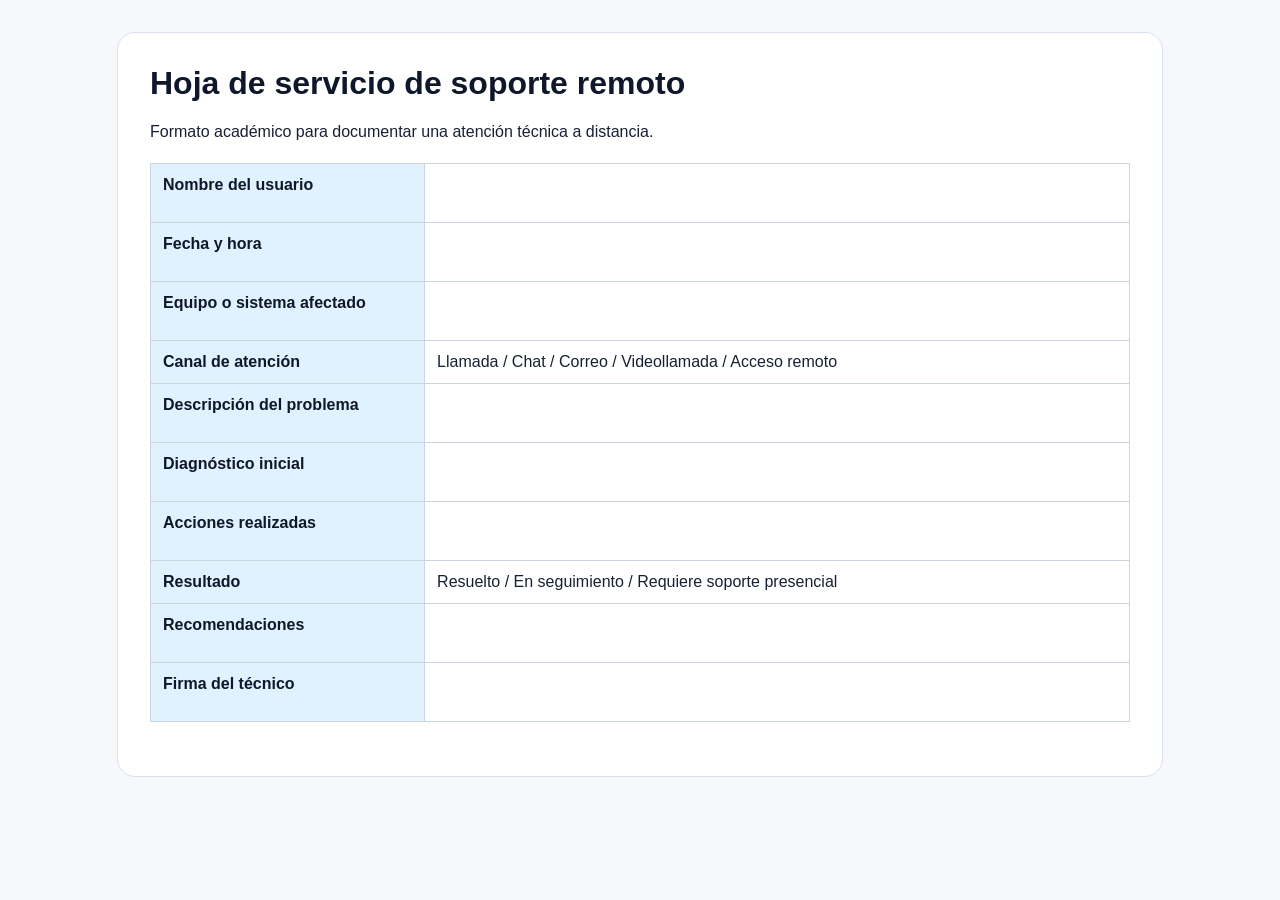
==== recursos/docs/hoja-servicio-soporte-remoto.html @ 5d00e88f "Subir sitio Fenix Labs" ====
<!DOCTYPE html>
<html lang="es">
<head>
  <meta charset="UTF-8">
  <meta name="viewport" content="width=device-width, initial-scale=1.0">
  <title>Hoja de Servicio | Fénix Labs</title>
  <style>
    body {
      margin: 0;
      padding: 32px;
      font-family: Arial, sans-serif;
      color: #172033;
      background: #f6f8fb;
    }

    main {
      max-width: 980px;
      margin: 0 auto;
      padding: 32px;
      border: 1px solid #d9e1ee;
      border-radius: 18px;
      background: #ffffff;
    }

    h1 {
      margin-top: 0;
      color: #0f172a;
    }

    table {
      width: 100%;
      border-collapse: collapse;
      margin: 22px 0;
    }

    th,
    td {
      padding: 12px;
      border: 1px solid #cbd5e1;
      text-align: left;
      vertical-align: top;
    }

    th {
      width: 28%;
      background: #e0f2fe;
      color: #0f172a;
    }

    .line {
      height: 34px;
    }

    @media print {
      body {
        background: #ffffff;
      }

      main {
        border: 0;
      }
    }
  </style>
</head>
<body>
  <main>
    <h1>Hoja de servicio de soporte remoto</h1>
    <p>Formato académico para documentar una atención técnica a distancia.</p>

    <table>
      <tr><th>Nombre del usuario</th><td class="line"></td></tr>
      <tr><th>Fecha y hora</th><td class="line"></td></tr>
      <tr><th>Equipo o sistema afectado</th><td class="line"></td></tr>
      <tr><th>Canal de atención</th><td>Llamada / Chat / Correo / Videollamada / Acceso remoto</td></tr>
      <tr><th>Descripción del problema</th><td class="line"></td></tr>
      <tr><th>Diagnóstico inicial</th><td class="line"></td></tr>
      <tr><th>Acciones realizadas</th><td class="line"></td></tr>
      <tr><th>Resultado</th><td>Resuelto / En seguimiento / Requiere soporte presencial</td></tr>
      <tr><th>Recomendaciones</th><td class="line"></td></tr>
      <tr><th>Firma del técnico</th><td class="line"></td></tr>
    </table>
  </main>
</body>
</html>
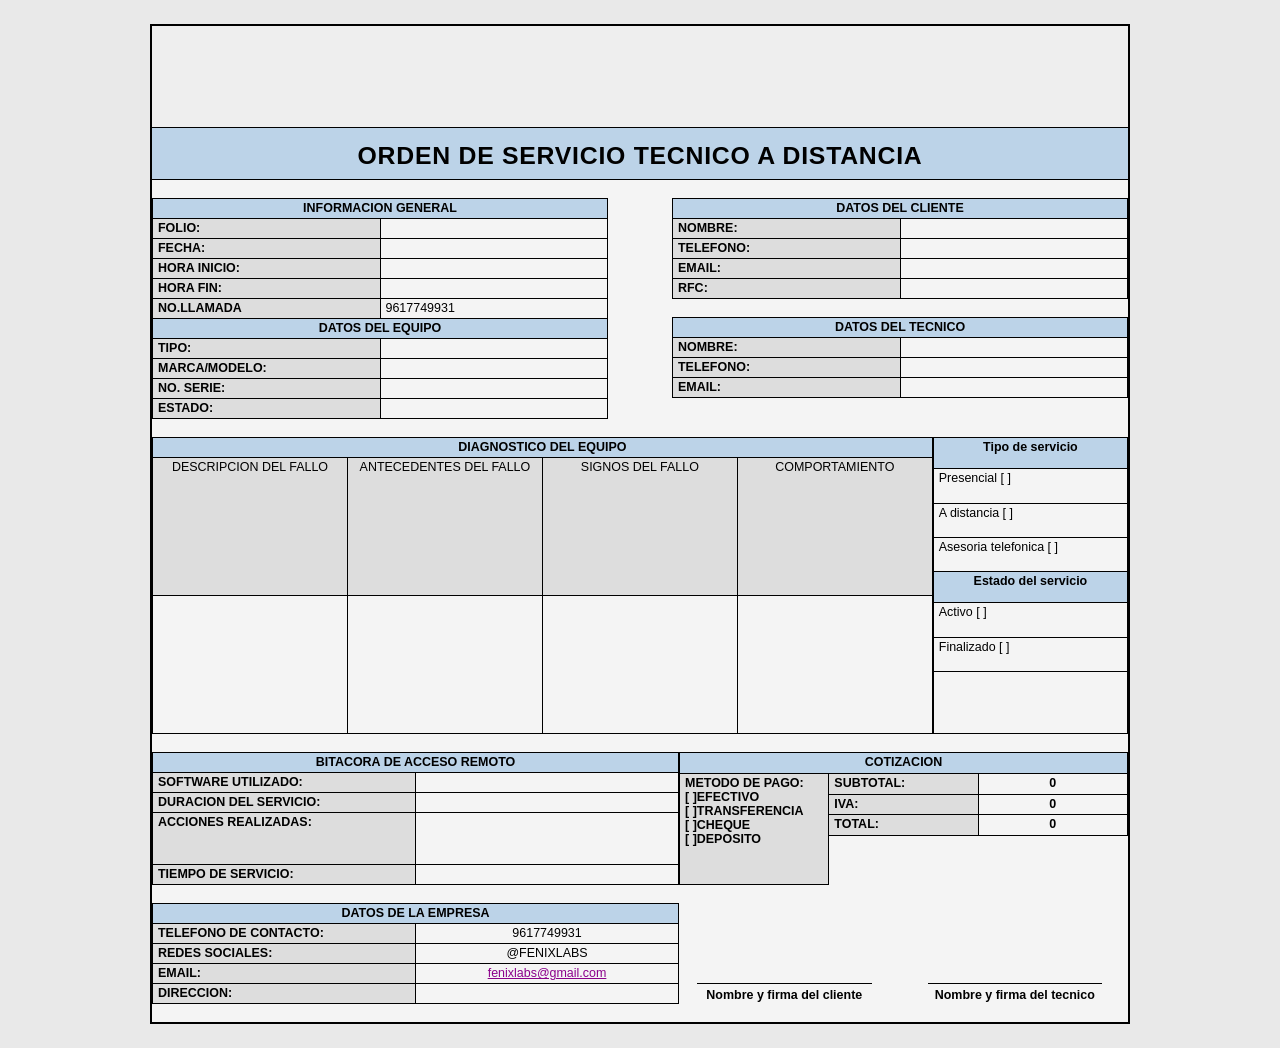
==== commit e9f8caf1: "Actualizar hoja de servicio" ====
--- a/recursos/docs/hoja-servicio-soporte-remoto.html
+++ b/recursos/docs/hoja-servicio-soporte-remoto.html
@@ -3,82 +3,317 @@
 <head>
   <meta charset="UTF-8">
   <meta name="viewport" content="width=device-width, initial-scale=1.0">
-  <title>Hoja de Servicio | Fénix Labs</title>
+  <title>Orden de Servicio Técnico a Distancia | Fénix Labs</title>
   <style>
+    * {
+      box-sizing: border-box;
+    }
+
     body {
       margin: 0;
-      padding: 32px;
-      font-family: Arial, sans-serif;
-      color: #172033;
-      background: #f6f8fb;
+      padding: 24px;
+      font-family: Arial, Helvetica, sans-serif;
+      color: #000;
+      background: #e9e9e9;
     }
 
     main {
-      max-width: 980px;
+      width: 980px;
       margin: 0 auto;
-      padding: 32px;
-      border: 1px solid #d9e1ee;
-      border-radius: 18px;
-      background: #ffffff;
+      border: 2px solid #000;
+      background: #f4f4f4;
+    }
+
+    .top-space {
+      height: 102px;
+      border-bottom: 1px solid #000;
+      background: #eeeeee;
     }
 
     h1 {
-      margin-top: 0;
-      color: #0f172a;
+      margin: 0;
+      padding: 14px 10px 10px;
+      border-bottom: 1px solid #000;
+      background: #bcd3e8;
+      text-align: center;
+      font-size: 1.55rem;
+      line-height: 1.1;
+      letter-spacing: 0.03em;
+      text-transform: uppercase;
+    }
+
+    .sheet {
+      display: grid;
+      gap: 18px;
+      padding: 18px 0 18px;
+    }
+
+    .two-columns {
+      display: grid;
+      grid-template-columns: 1fr 1fr;
+      gap: 64px;
+      padding: 0 0;
+    }
+
+    .two-columns > div:first-child,
+    .company-block {
+      margin-left: 0;
+    }
+
+    .two-columns > div:last-child {
+      margin-right: 0;
     }
 
     table {
       width: 100%;
       border-collapse: collapse;
-      margin: 22px 0;
+      table-layout: fixed;
+      font-size: 0.78rem;
+      background: #f4f4f4;
     }
 
     th,
     td {
-      padding: 12px;
-      border: 1px solid #cbd5e1;
-      text-align: left;
+      height: 20px;
+      padding: 2px 5px;
+      border: 1px solid #000;
       vertical-align: top;
     }
 
     th {
+      background: #bcd3e8;
+      text-align: center;
+      font-weight: 700;
+      text-transform: uppercase;
+    }
+
+    .label {
       width: 28%;
-      background: #e0f2fe;
-      color: #0f172a;
-    }
-
-    .line {
-      height: 34px;
+      background: #dddddd;
+      font-weight: 700;
+      text-transform: uppercase;
+    }
+
+    .section-title {
+      background: #bcd3e8;
+      text-align: center;
+      font-weight: 700;
+      text-transform: uppercase;
+    }
+
+    .subhead {
+      background: #dddddd;
+      text-align: center;
+      font-weight: 400;
+      text-transform: uppercase;
+    }
+
+    .diagnostic {
+      display: grid;
+      grid-template-columns: 4fr 1fr;
+      gap: 0;
+    }
+
+    .diagnostic-main td {
+      height: 138px;
+    }
+
+    .service-type td {
+      height: 22px;
+    }
+
+    .service-type .section-title {
+      height: 20px;
+      text-transform: none;
+    }
+
+    .remote-quote {
+      display: grid;
+      grid-template-columns: 1.08fr 0.92fr;
+      gap: 0;
+    }
+
+    .remote-quote td {
+      height: 20px;
+    }
+
+    .remote-quote .tall {
+      height: 52px;
+    }
+
+    .payment td {
+      height: 20px;
+    }
+
+    .payment .amount {
+      text-align: center;
+      font-weight: 700;
+    }
+
+    .company-signatures {
+      display: grid;
+      grid-template-columns: 1.08fr 0.92fr;
+      align-items: end;
+      gap: 0;
+    }
+
+    .company-block td {
+      height: 20px;
+    }
+
+    .company-block a {
+      color: #8b008b;
+      text-decoration: underline;
+    }
+
+    .signatures {
+      display: grid;
+      grid-template-columns: 1fr 1fr;
+      gap: 56px;
+      padding: 0 26px 2px 18px;
+      align-items: end;
+      font-size: 0.78rem;
+      font-weight: 700;
+      text-align: center;
+    }
+
+    .signature-line {
+      display: block;
+      height: 28px;
+      border-bottom: 1px solid #000;
+      margin-bottom: 4px;
+    }
+
+    @media (max-width: 1020px) {
+      body {
+        padding: 10px;
+      }
+
+      main {
+        width: 980px;
+      }
     }
 
     @media print {
       body {
-        background: #ffffff;
+        padding: 0;
+        background: #fff;
       }
 
       main {
-        border: 0;
+        width: 100%;
+        border-width: 1px;
       }
     }
   </style>
 </head>
 <body>
   <main>
-    <h1>Hoja de servicio de soporte remoto</h1>
-    <p>Formato académico para documentar una atención técnica a distancia.</p>
-
-    <table>
-      <tr><th>Nombre del usuario</th><td class="line"></td></tr>
-      <tr><th>Fecha y hora</th><td class="line"></td></tr>
-      <tr><th>Equipo o sistema afectado</th><td class="line"></td></tr>
-      <tr><th>Canal de atención</th><td>Llamada / Chat / Correo / Videollamada / Acceso remoto</td></tr>
-      <tr><th>Descripción del problema</th><td class="line"></td></tr>
-      <tr><th>Diagnóstico inicial</th><td class="line"></td></tr>
-      <tr><th>Acciones realizadas</th><td class="line"></td></tr>
-      <tr><th>Resultado</th><td>Resuelto / En seguimiento / Requiere soporte presencial</td></tr>
-      <tr><th>Recomendaciones</th><td class="line"></td></tr>
-      <tr><th>Firma del técnico</th><td class="line"></td></tr>
-    </table>
+    <div class="top-space"></div>
+    <h1>Orden de servicio tecnico a distancia</h1>
+
+    <div class="sheet">
+      <div class="two-columns">
+        <div>
+          <table>
+            <tr><th colspan="2">Informacion general</th></tr>
+            <tr><td class="label">Folio:</td><td></td></tr>
+            <tr><td class="label">Fecha:</td><td></td></tr>
+            <tr><td class="label">Hora inicio:</td><td></td></tr>
+            <tr><td class="label">Hora fin:</td><td></td></tr>
+            <tr><td class="label">No.llamada</td><td>9617749931</td></tr>
+            <tr><th colspan="2">Datos del equipo</th></tr>
+            <tr><td class="label">Tipo:</td><td></td></tr>
+            <tr><td class="label">Marca/modelo:</td><td></td></tr>
+            <tr><td class="label">No. serie:</td><td></td></tr>
+            <tr><td class="label">Estado:</td><td></td></tr>
+          </table>
+        </div>
+
+        <div>
+          <table>
+            <tr><th colspan="2">Datos del cliente</th></tr>
+            <tr><td class="label">Nombre:</td><td></td></tr>
+            <tr><td class="label">Telefono:</td><td></td></tr>
+            <tr><td class="label">Email:</td><td></td></tr>
+            <tr><td class="label">RFC:</td><td></td></tr>
+          </table>
+
+          <table style="margin-top: 18px;">
+            <tr><th colspan="2">Datos del tecnico</th></tr>
+            <tr><td class="label">Nombre:</td><td></td></tr>
+            <tr><td class="label">Telefono:</td><td></td></tr>
+            <tr><td class="label">Email:</td><td></td></tr>
+          </table>
+        </div>
+      </div>
+
+      <div class="diagnostic">
+        <table class="diagnostic-main">
+          <tr><th colspan="4">Diagnostico del equipo</th></tr>
+          <tr>
+            <td class="subhead">Descripcion del fallo</td>
+            <td class="subhead">Antecedentes del fallo</td>
+            <td class="subhead">Signos del fallo</td>
+            <td class="subhead">Comportamiento</td>
+          </tr>
+          <tr>
+            <td></td>
+            <td></td>
+            <td></td>
+            <td></td>
+          </tr>
+        </table>
+
+        <table class="service-type">
+          <tr><th class="section-title">Tipo de servicio</th></tr>
+          <tr><td>Presencial [ ]</td></tr>
+          <tr><td>A distancia [ ]</td></tr>
+          <tr><td>Asesoria telefonica [ ]</td></tr>
+          <tr><th class="section-title">Estado del servicio</th></tr>
+          <tr><td>Activo [ ]</td></tr>
+          <tr><td>Finalizado [ ]</td></tr>
+          <tr><td style="height: 40px;"></td></tr>
+        </table>
+      </div>
+
+      <div class="remote-quote">
+        <table>
+          <tr><th colspan="2">Bitacora de acceso remoto</th></tr>
+          <tr><td class="label">Software utilizado:</td><td></td></tr>
+          <tr><td class="label">Duracion del servicio:</td><td></td></tr>
+          <tr><td class="label tall">Acciones realizadas:</td><td class="tall"></td></tr>
+          <tr><td class="label">Tiempo de servicio:</td><td></td></tr>
+        </table>
+
+        <table class="payment">
+          <tr><th colspan="3">Cotizacion</th></tr>
+          <tr>
+            <td rowspan="4" class="label" style="width: 46%;">Metodo de pago:<br>[ ]Efectivo<br>[ ]Transferencia<br>[ ]Cheque<br>[ ]Deposito</td>
+            <td class="label">SubTotal:</td>
+            <td class="amount">0</td>
+          </tr>
+          <tr><td class="label">IVA:</td><td class="amount">0</td></tr>
+          <tr><td class="label">Total:</td><td class="amount">0</td></tr>
+          <tr><td colspan="2" style="height: 48px; border: 0;"></td></tr>
+        </table>
+      </div>
+
+      <div class="company-signatures">
+        <table class="company-block">
+          <tr><th colspan="2">Datos de la empresa</th></tr>
+          <tr><td class="label">Telefono de contacto:</td><td style="text-align: center;">9617749931</td></tr>
+          <tr><td class="label">Redes sociales:</td><td style="text-align: center;">@FENIXLABS</td></tr>
+          <tr><td class="label">Email:</td><td style="text-align: center;"><a href="mailto:fenixlabs@gmail.com">fenixlabs@gmail.com</a></td></tr>
+          <tr><td class="label">Direccion:</td><td></td></tr>
+        </table>
+
+        <div class="signatures">
+          <div><span class="signature-line"></span>Nombre y firma del cliente</div>
+          <div><span class="signature-line"></span>Nombre y firma del tecnico</div>
+        </div>
+      </div>
+    </div>
   </main>
 </body>
 </html>
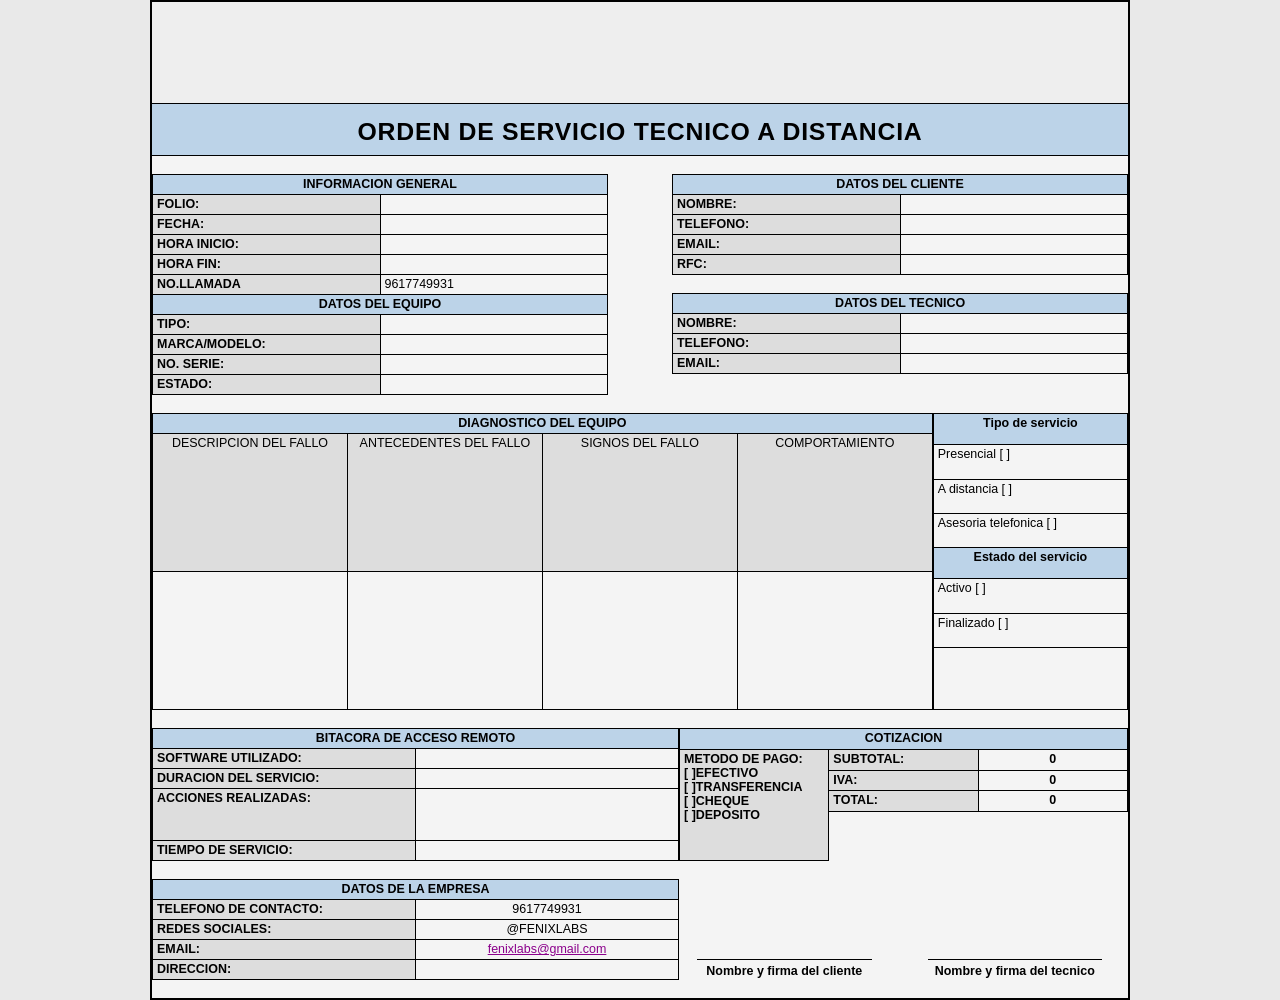
==== commit ff1bb877: "Agregar temas visuales y evidencias remotas" ====
--- a/recursos/docs/hoja-servicio-soporte-remoto.html
+++ b/recursos/docs/hoja-servicio-soporte-remoto.html
@@ -11,17 +11,19 @@
 
     body {
       margin: 0;
-      padding: 24px;
+      padding: 0;
       font-family: Arial, Helvetica, sans-serif;
       color: #000;
       background: #e9e9e9;
     }
 
     main {
-      width: 980px;
+      width: 100%;
+      max-width: 980px;
       margin: 0 auto;
       border: 2px solid #000;
       background: #f4f4f4;
+      overflow: hidden;
     }
 
     .top-space {
@@ -36,10 +38,11 @@
       border-bottom: 1px solid #000;
       background: #bcd3e8;
       text-align: center;
-      font-size: 1.55rem;
+      font-size: clamp(1.05rem, 3vw, 1.55rem);
       line-height: 1.1;
       letter-spacing: 0.03em;
       text-transform: uppercase;
+      white-space: normal;
     }
 
     .sheet {
@@ -51,7 +54,7 @@
     .two-columns {
       display: grid;
       grid-template-columns: 1fr 1fr;
-      gap: 64px;
+      gap: clamp(16px, 5vw, 64px);
       padding: 0 0;
     }
 
@@ -68,14 +71,14 @@
       width: 100%;
       border-collapse: collapse;
       table-layout: fixed;
-      font-size: 0.78rem;
+      font-size: clamp(0.58rem, 1.35vw, 0.78rem);
       background: #f4f4f4;
     }
 
     th,
     td {
       height: 20px;
-      padding: 2px 5px;
+      padding: 2px 4px;
       border: 1px solid #000;
       vertical-align: top;
     }
@@ -185,12 +188,48 @@
     }
 
     @media (max-width: 1020px) {
-      body {
-        padding: 10px;
-      }
-
       main {
-        width: 980px;
+        max-width: 100%;
+      }
+
+      .top-space {
+        height: 54px;
+      }
+
+      .sheet {
+        gap: 10px;
+      }
+
+      .diagnostic {
+        grid-template-columns: 3.2fr 1fr;
+      }
+
+      .diagnostic-main td {
+        height: 96px;
+      }
+
+      .remote-quote,
+      .company-signatures {
+        grid-template-columns: 1fr;
+      }
+
+      .signatures {
+        padding: 12px 18px 4px;
+      }
+    }
+
+    @media (max-width: 640px) {
+      .two-columns,
+      .diagnostic {
+        grid-template-columns: 1fr;
+      }
+
+      .service-type {
+        order: 2;
+      }
+
+      .diagnostic-main td {
+        height: 82px;
       }
     }
 
